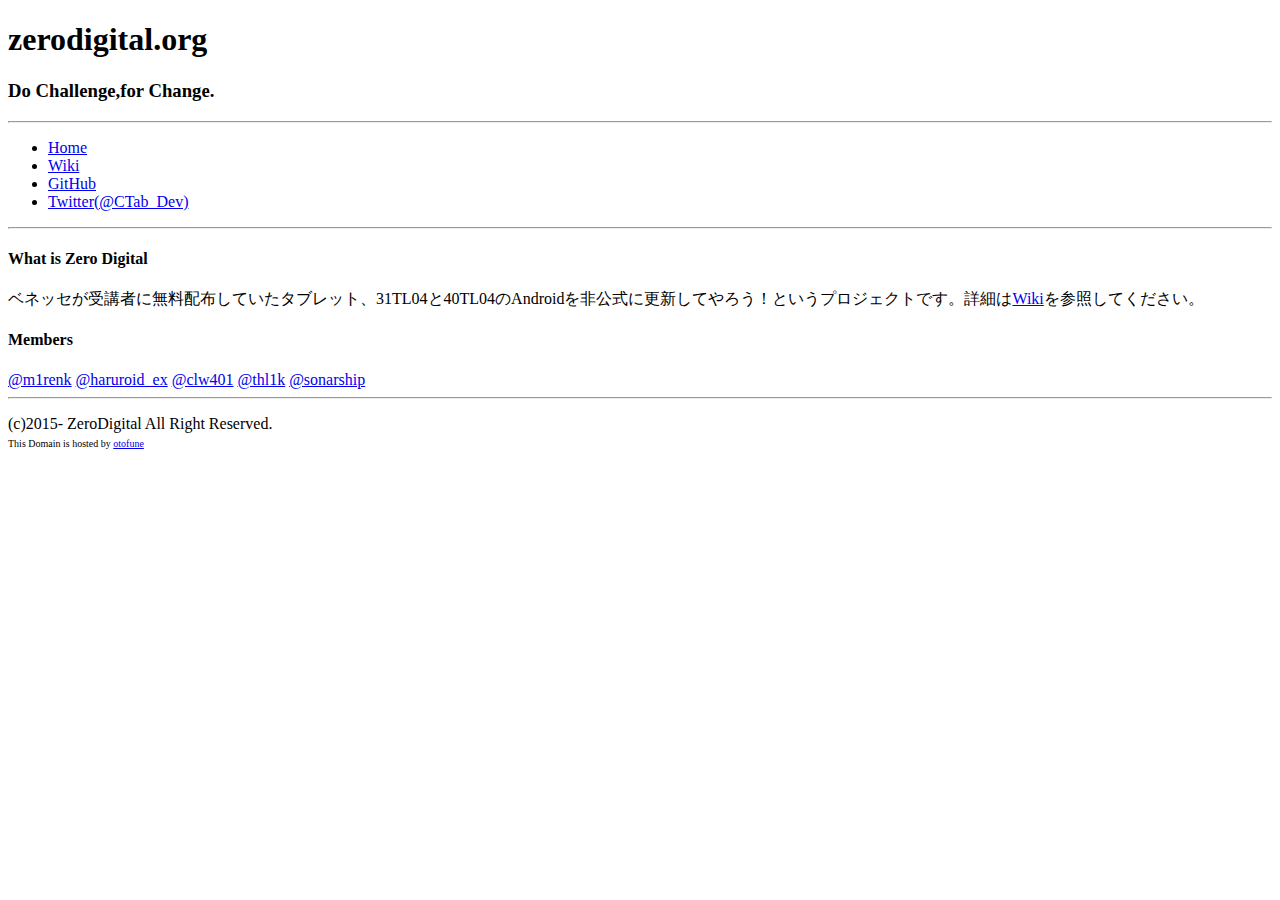
==== index.html @ 081c6f57 "Update index.html" ====
<!DOCTYPE html>
<html lang="en">
  <head>
    <meta charset="utf-8">
    <meta http-equiv="X-UA-Compatible" content="IE=edge">
    <meta name="viewport" content="width=device-width, initial-scale=1">
    <title>zerodigital.org</title>
    <!-- Bootstrap -->
    <link href="css/bootstrap.min.css" rel="stylesheet">
    <link rel="canonical" href="https://zerodigiral.org/">
    <meta name="description" content="非公式にチャレンジタブレットをアップデートしてやろうというところから始まったプロジェクトです">
    <!-- HTML5 Shim and Respond.js IE8 support of HTML5 elements and media queries -->
    <!-- WARNING: Respond.js doesn't work if you view the page via file:// -->
    <!--[if lt IE 9]>
      <script src="https://oss.maxcdn.com/libs/html5shiv/3.7.0/html5shiv.js"></script>
      <script src="https://oss.maxcdn.com/libs/respond.js/1.4.2/respond.min.js"></script>
    <![endif]-->
  </head>
  <body>
     <div  class="container">
            <section>
                <h1>zerodigital.org</h1>
		            <h3>Do Challenge,for Change.</h3><hr>
                <div>
                    <ul class="nav nav-pills">
                        <li class="active"><a href="#">Home</a></li>
                        <li><a href="http://wiki.zerodigital.org/">Wiki</a></li>
                        <li><a href="https://github.com/zero-digital">GitHub</a></li>
			<li><a href="https://twitter.com/CTab_Dev">Twitter(@CTab_Dev)</a></li>
                    </ul>
                </div><hr>
            </section>
	    <h4>What is Zero Digital</h4>
	    <p>ベネッセが受講者に無料配布していたタブレット、31TL04と40TL04のAndroidを非公式に更新してやろう！というプロジェクトです。詳細は<a href="http://wiki.zerodigital.org/">Wiki</a>を参照してください。</p>
	    <h4>Members</h4>
	    <a href="https://twitter.com/m1renk" class="btn btn-primary">@m1renk</a>
	    <a href="https://twitter.com/haruroid_ex" class="btn btn-info">@haruroid_ex</a>
	    <a href="https://twitter.com/clw401" class="btn btn-success">@clw401</a>
	    <a href="https://twitter.com/thl1k" class="btn">@thl1k</a>
	    <a href="https://twitter.com/sonarship" class="btn btn-warning">@sonarship</a>
	<hr>
	<p>(c)2015- ZeroDigital All Right Reserved.<br><font size="-2">This Domain is hosted by <a href="http://www.twitter.com/otfune">otofune</a></font></p>
     </div>


    <!-- jQuery (necessary for Bootstrap's JavaScript plugins) -->
    <script src="https://ajax.googleapis.com/ajax/libs/jquery/1.11.0/jquery.min.js"></script>
    <!-- Include all compiled plugins (below), or include individual files as needed -->
    <script src="js/bootstrap.min.js"></script>
  </body>
</html>
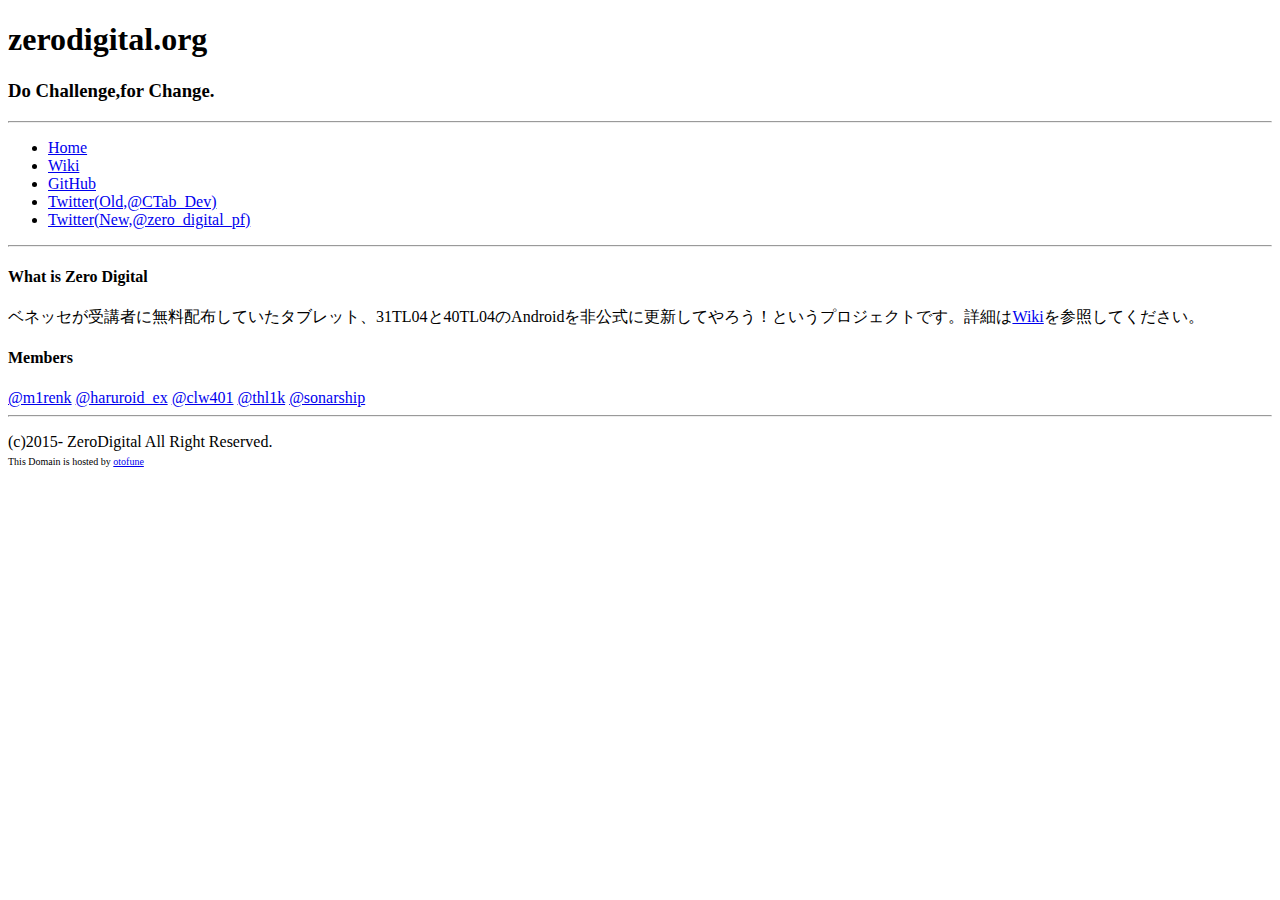
==== commit e6d21344: "Update index.html" ====
--- a/index.html
+++ b/index.html
@@ -24,22 +24,23 @@
                 <div>
                     <ul class="nav nav-pills">
                         <li class="active"><a href="#">Home</a></li>
-                        <li><a href="http://wiki.zerodigital.org/">Wiki</a></li>
+                        <li><a href="http://wiki.zerodigital.org">Wiki</a></li>
                         <li><a href="https://github.com/zero-digital">GitHub</a></li>
-			<li><a href="https://twitter.com/CTab_Dev">Twitter(@CTab_Dev)</a></li>
+			<li><a href="https://twitter.com/CTab_Dev">Twitter(Old,@CTab_Dev)</a></li>
+<li><a href="https://twitter.com/zero_digital_pf">Twitter(New,@zero_digital_pf)</a></li>
                     </ul>
                 </div><hr>
             </section>
 	    <h4>What is Zero Digital</h4>
-	    <p>ベネッセが受講者に無料配布していたタブレット、31TL04と40TL04のAndroidを非公式に更新してやろう！というプロジェクトです。詳細は<a href="http://wiki.zerodigital.org/">Wiki</a>を参照してください。</p>
+	    <p>ベネッセが受講者に無料配布していたタブレット、31TL04と40TL04のAndroidを非公式に更新してやろう！というプロジェクトです。詳細は<a href="http://wiki.zerodigital.org">Wiki</a>を参照してください。</p>
 	    <h4>Members</h4>
 	    <a href="https://twitter.com/m1renk" class="btn btn-primary">@m1renk</a>
 	    <a href="https://twitter.com/haruroid_ex" class="btn btn-info">@haruroid_ex</a>
 	    <a href="https://twitter.com/clw401" class="btn btn-success">@clw401</a>
-	    <a href="https://twitter.com/thl1k" class="btn">@thl1k</a>
+	    <a href="https://twitter.com/thl1k" class="btn btn-danger">@thl1k</a>
 	    <a href="https://twitter.com/sonarship" class="btn btn-warning">@sonarship</a>
 	<hr>
-	<p>(c)2015- ZeroDigital All Right Reserved.<br><font size="-2">This Domain is hosted by <a href="http://www.twitter.com/otfune">otofune</a></font></p>
+	<p>(c)2015- ZeroDigital All Right Reserved.<br><font size="-2">This Domain is hosted by <a href="http://www.twitter.com/sonarship">otofune</a></font></p>
      </div>
 
 
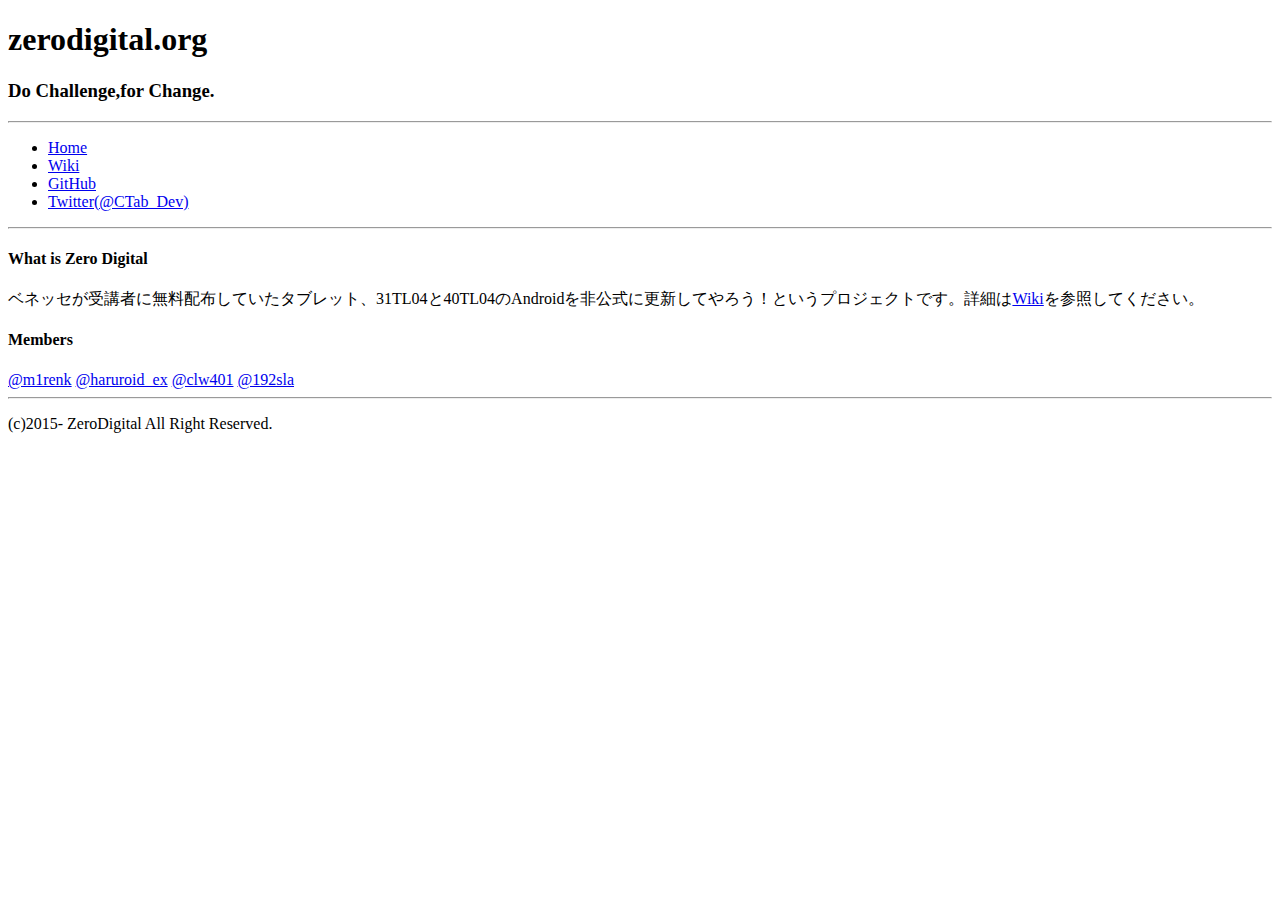
==== commit 5c553e67: "deleted twitter account" ====
--- a/index.html
+++ b/index.html
@@ -26,8 +26,7 @@
                         <li class="active"><a href="#">Home</a></li>
                         <li><a href="http://wiki.zerodigital.org">Wiki</a></li>
                         <li><a href="https://github.com/zero-digital">GitHub</a></li>
-			<li><a href="https://twitter.com/CTab_Dev">Twitter(Old,@CTab_Dev)</a></li>
-<li><a href="https://twitter.com/zero_digital_pf">Twitter(New,@zero_digital_pf)</a></li>
+			<li><a href="https://twitter.com/CTab_Dev">Twitter(@CTab_Dev)</a></li>
                     </ul>
                 </div><hr>
             </section>
@@ -37,10 +36,9 @@
 	    <a href="https://twitter.com/m1renk" class="btn btn-primary">@m1renk</a>
 	    <a href="https://twitter.com/haruroid_ex" class="btn btn-info">@haruroid_ex</a>
 	    <a href="https://twitter.com/clw401" class="btn btn-success">@clw401</a>
-	    <a href="https://twitter.com/thl1k" class="btn btn-danger">@thl1k</a>
-	    <a href="https://twitter.com/sonarship" class="btn btn-warning">@sonarship</a>
+	    <a href="https://twitter.com/192sla" class="btn btn-danger">@192sla</a>
 	<hr>
-	<p>(c)2015- ZeroDigital All Right Reserved.<br><font size="-2">This Domain is hosted by <a href="http://www.twitter.com/sonarship">otofune</a></font></p>
+	<p>(c)2015- ZeroDigital All Right Reserved.</p>
      </div>
 
 
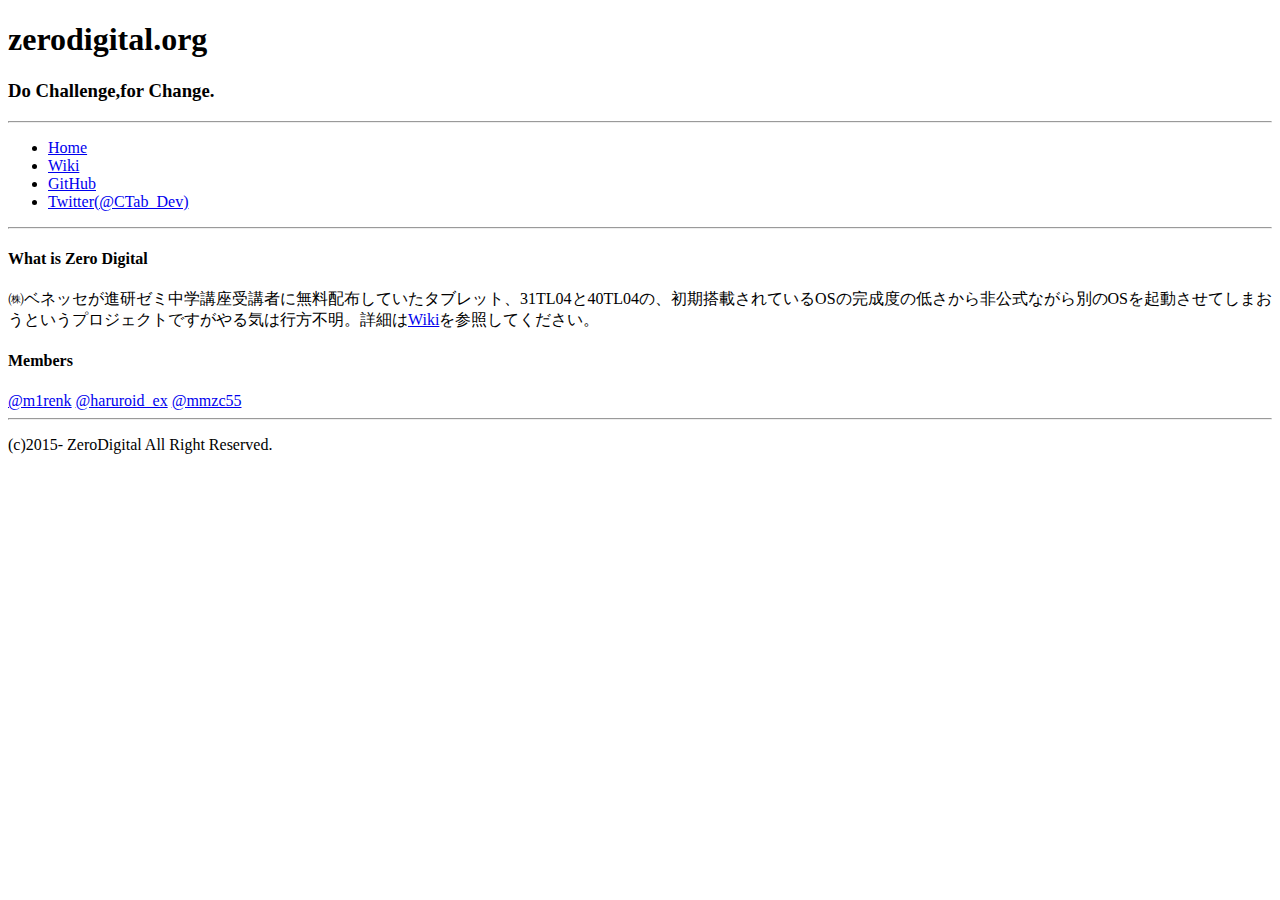
==== commit 1cada69d: "updated" ====
--- a/index.html
+++ b/index.html
@@ -10,7 +10,7 @@
     <link rel="canonical" href="https://zerodigiral.org/">
     <meta name="description" content="非公式にチャレンジタブレットをアップデートしてやろうというところから始まったプロジェクトです">
     <!-- HTML5 Shim and Respond.js IE8 support of HTML5 elements and media queries -->
-    <!-- WARNING: Respond.js doesn't work if you view the page via file:// -->
+    <!-- WARNING: Respond.js doesn't work if you view te page via file:// -->
     <!--[if lt IE 9]>
       <script src="https://oss.maxcdn.com/libs/html5shiv/3.7.0/html5shiv.js"></script>
       <script src="https://oss.maxcdn.com/libs/respond.js/1.4.2/respond.min.js"></script>
@@ -31,12 +31,11 @@
                 </div><hr>
             </section>
 	    <h4>What is Zero Digital</h4>
-	    <p>ベネッセが受講者に無料配布していたタブレット、31TL04と40TL04のAndroidを非公式に更新してやろう！というプロジェクトです。詳細は<a href="http://wiki.zerodigital.org">Wiki</a>を参照してください。</p>
+	    <p>㈱ベネッセが進研ゼミ中学講座受講者に無料配布していたタブレット、31TL04と40TL04の、初期搭載されているOSの完成度の低さから非公式ながら別のOSを起動させてしまおうというプロジェクトですがやる気は行方不明。詳細は<a href="http://wiki.zerodigital.org">Wiki</a>を参照してください。</p>
 	    <h4>Members</h4>
 	    <a href="https://twitter.com/m1renk" class="btn btn-primary">@m1renk</a>
 	    <a href="https://twitter.com/haruroid_ex" class="btn btn-info">@haruroid_ex</a>
-	    <a href="https://twitter.com/clw401" class="btn btn-success">@clw401</a>
-	    <a href="https://twitter.com/192sla" class="btn btn-danger">@192sla</a>
+	     <a href="https://twitter.com/mmzc55" class="btn btn-success">@mmzc55</a>
 	<hr>
 	<p>(c)2015- ZeroDigital All Right Reserved.</p>
      </div>
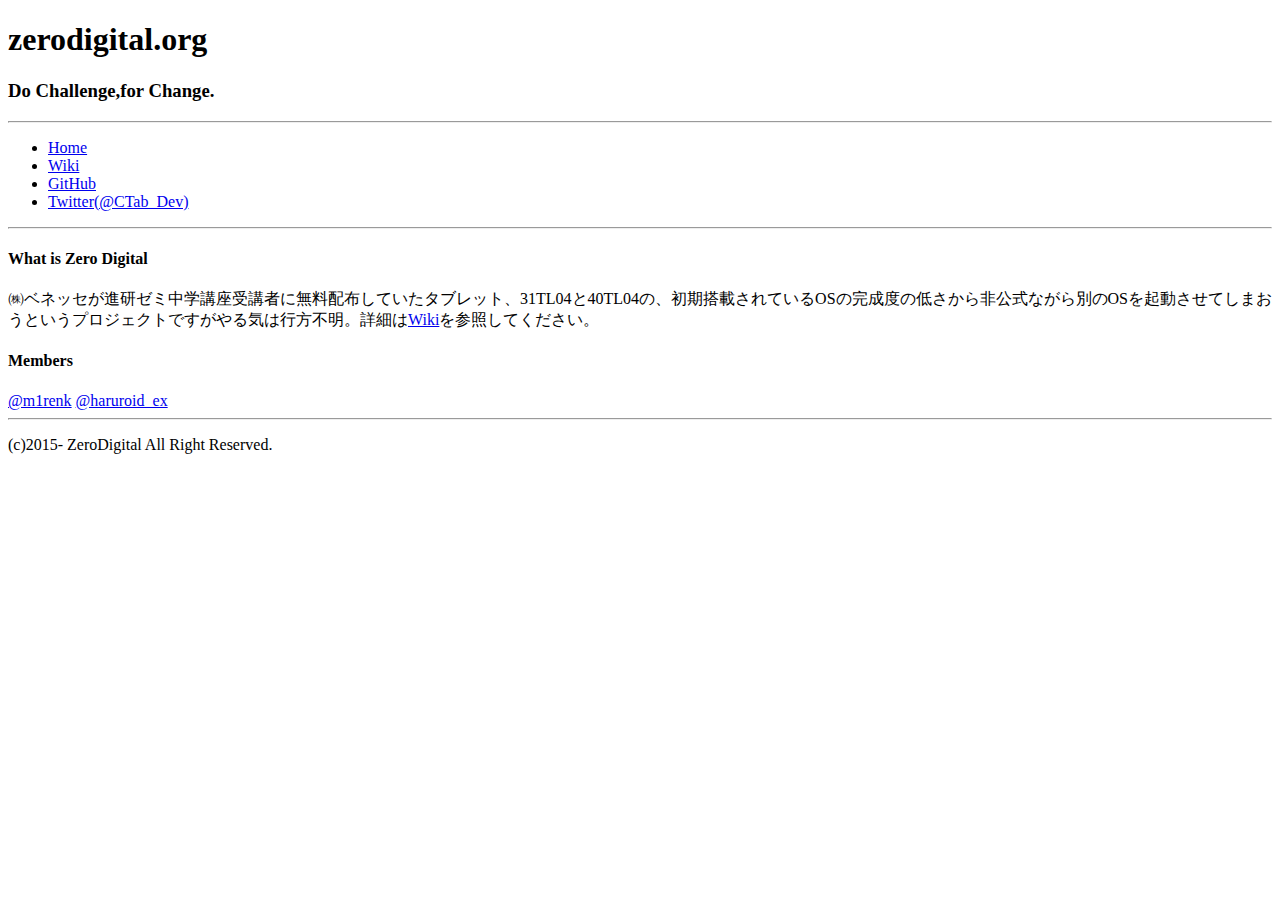
==== commit 691fbfc4: "Update index.html" ====
--- a/index.html
+++ b/index.html
@@ -35,7 +35,7 @@
 	    <h4>Members</h4>
 	    <a href="https://twitter.com/m1renk" class="btn btn-primary">@m1renk</a>
 	    <a href="https://twitter.com/haruroid_ex" class="btn btn-info">@haruroid_ex</a>
-	     <a href="https://twitter.com/mmzc55" class="btn btn-success">@mmzc55</a>
+	     
 	<hr>
 	<p>(c)2015- ZeroDigital All Right Reserved.</p>
      </div>
